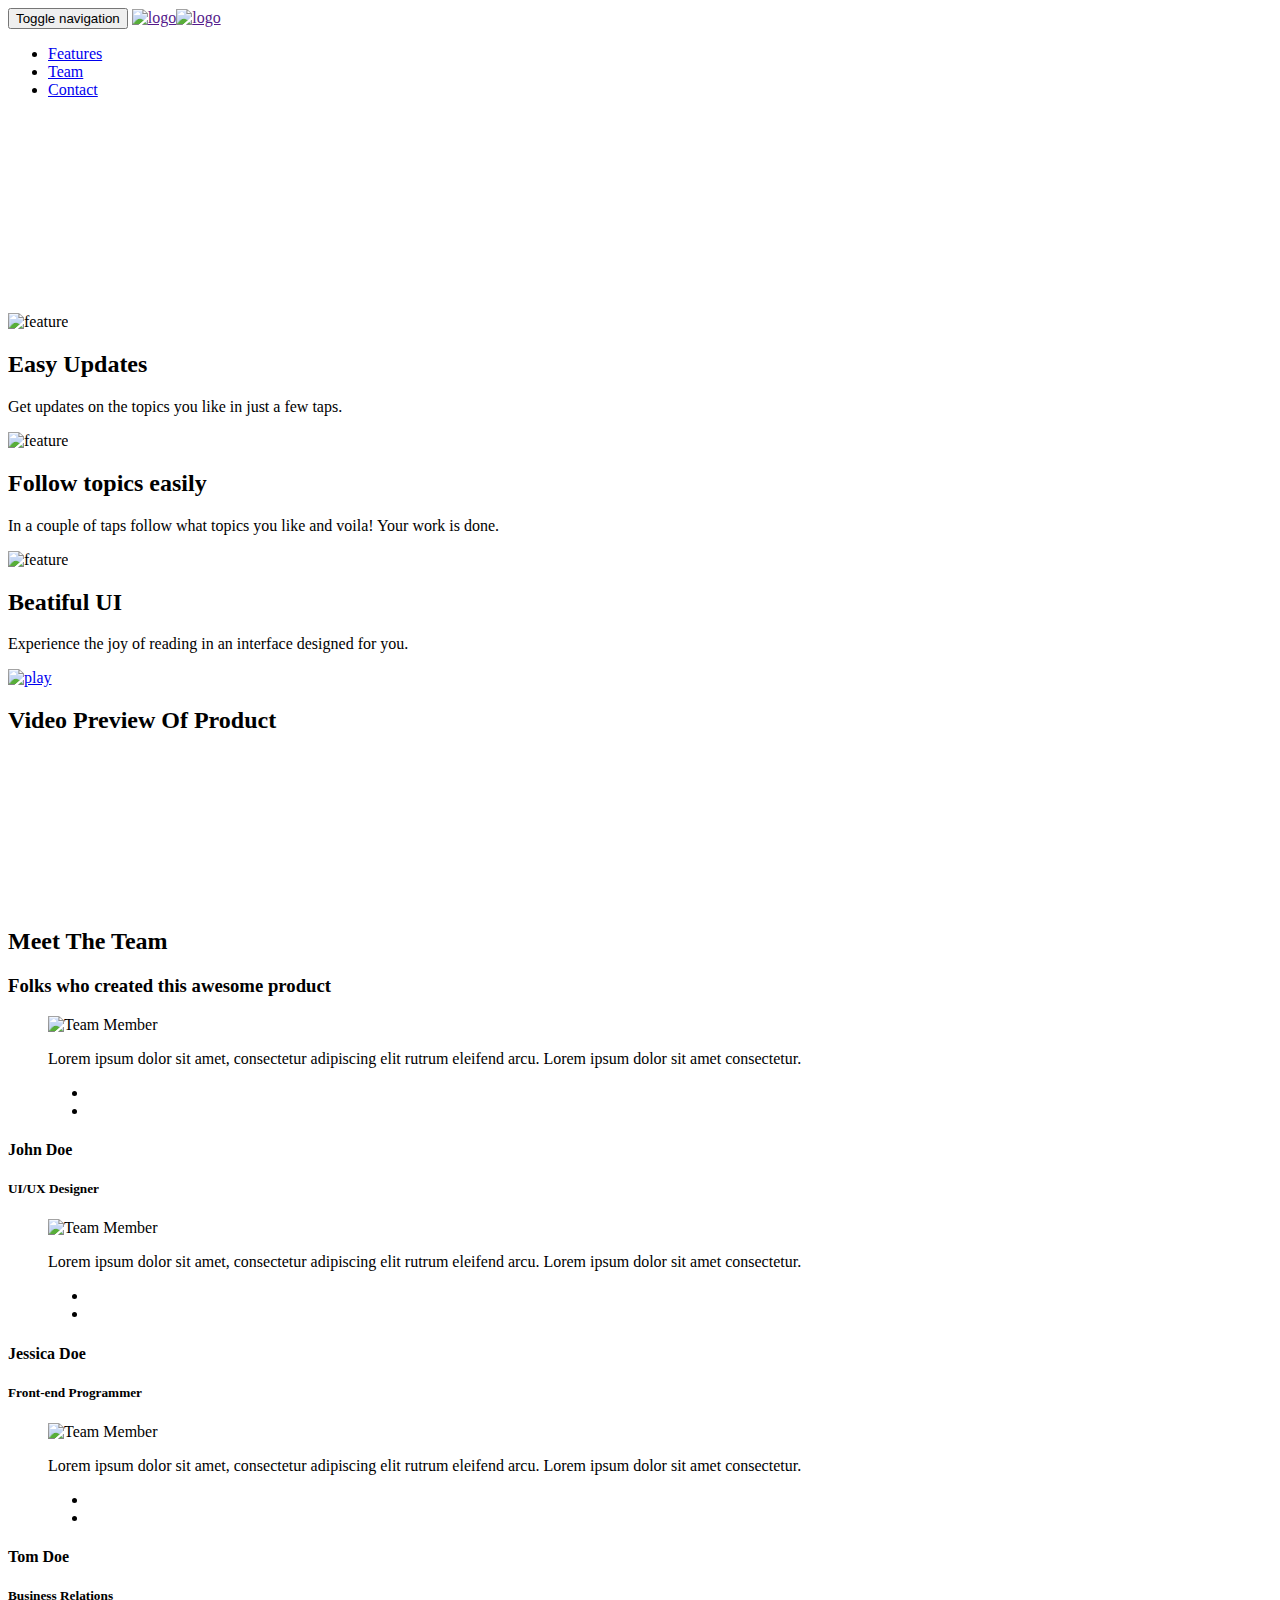
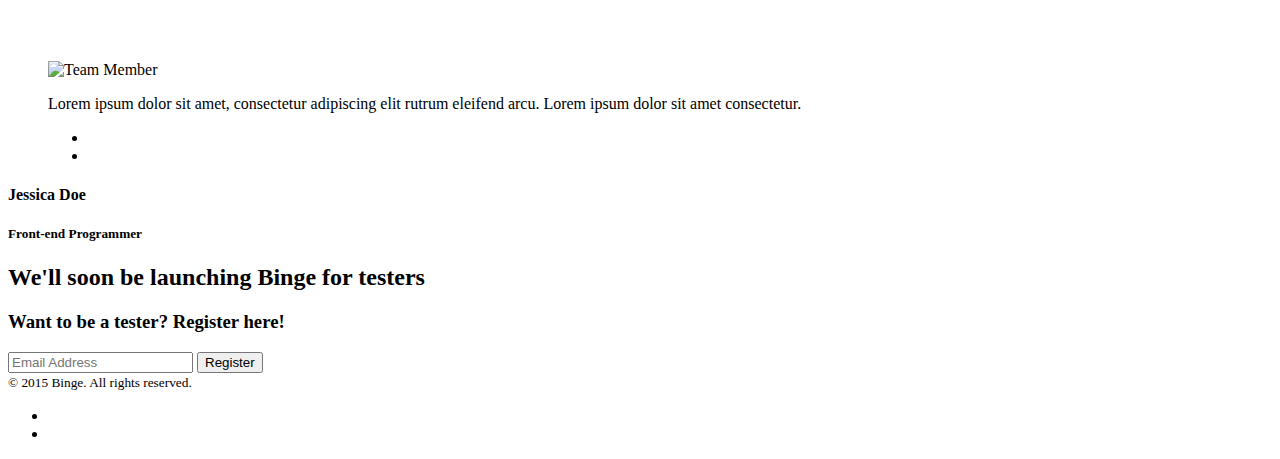
==== index.html @ 5a7ef7dd "cc" ====
<!DOCTYPE html>

<html>
<head>
<link href="http://fonts.googleapis.com/css?family=Source+Sans+Pro:400,600,300,700" rel="stylesheet">
<meta charset="utf-8">
<meta http-equiv="X-UA-Compatible" content="IE=edge">
<meta name="viewport" content="width=device-width, initial-scale=1">
<title>Binge</title>
<meta name="description" content="Startup Landing Page">
<link rel="shortcut icon" href="img/favicon.png" type="image/x-icon">
<link rel="icon" href="img/favicon.png" type="image/x-icon">
<link href="css/bootstrap.min.css" rel="stylesheet">
<link href="css/font-awesome.min.css" rel="stylesheet">
<link href="css/magnific-popup.css" rel="stylesheet">
<link href="css/main.css" rel="stylesheet">
</head>
<body>

<!--hero section-->

<header class="hero-section"> 
  
  <!--navigation-->
  
  <nav class="navbar navbar-default">
    <div class="container">
      <div class="navbar-header">
        <button type="button" class="navbar-toggle collapsed" data-toggle="collapse" data-target="#bs-navbar-collapse-1" aria-expanded="false"> <span class="sr-only">Toggle navigation</span> <span class="icon-bar"></span> <span class="icon-bar"></span> <span class="icon-bar"></span> </button>
        <a class="navbar-brand" href=""><img class="logo-nav" alt="logo" src="img/logo_nav.png" width="150 px" height="41px"><img class="logo-head" alt="logo" src="img/logo_nav1.png" width="150px" height="41px"></a> </div>
      <div class="collapse navbar-collapse" id="bs-navbar-collapse-1">
        <ul class="nav navbar-nav nav-left">
          <li><a href="#features">Features</a></li>
          <li><a href="#team">Team</a></li>
          <li><a href="#contact">Contact</a></li>
        </ul>
      </div>
    </div>
  </nav>
  
  <!--navigation end--> 
  
  <!--welcome message-->
  
  <section class="container text-center welcome-message">
    <div class="row">
      <div class="col-md-12">
        <br>
        <br>
        <br>
        <br>
        <br>
        <br>
        <br>
        <br>
        <br>
        <br>
        <br>
      </div>
    </div>
  </section>
  
  <!--welcome message end--> 
  
</header>

<!--hero section end--> 


<!--benefits

<section class="benefits section-spacing text-center" id="features">
  <div class="container">
    <header class="section-header">
      <h2>FEATURES</h2>
      
    </header>
    <div class="row">
      <div class="col-sm-4"> 
        <h4>Easy Updates</h4>
        <p>Get updates on the topics you like in just a few taps.</p>
      </div>
      <div class="col-sm-4"> 
        <h4>Follow new topics</h4>
        <p>In a couple of taps follow what topics you like and voila! Your work is done.</p>
      </div>
      <div class="col-sm-4"> 
        <h4>Beautiful UI</h4>
        <p>Experience the joy of reading in an interface designed for you.</p>
      </div>
    </div>
  </div>
</section>

benefits end--> 

<!--Features-->

<div class="features section-spacing" id="features">
  <div class="container"> 
    
    <!--feature 1-->
    
    <div class="row">
      <div class="col-md-7 col-md-push-5 text-center"> <img src="img/feature-1.png" alt="feature"> </div>
      <div class="col-md-5 col-md-pull-7">
        <article>
          <h2>Easy Updates</h2>
          <p>Get updates on the topics you like in just a few taps.</p>
          <ul>
          </ul>
        </article>
      </div>
    </div>
    
    <!--feature 1 end--> 
    
    <!--feature 2-->
    <div class="row">
      <div class="col-md-7 text-center"> <img src="img/feature-2.png" alt="feature"> </div>
      <div class="col-md-5">
        <article>
          <h2>Follow topics easily</h2>
          <p>In a couple of taps follow what topics you like and voila! Your work is done.</p>
        </article>
      </div>
    </div>
    <!--feature 2 end--> 
    
    <!--feature 3-->
    <div class="row">
      <div class="col-md-7 col-md-push-5 text-center"> <img src="img/feature-3.png" alt="feature"> </div>
      <div class="col-md-5 col-md-pull-7">
        <article>
          <h2>Beatiful UI</h2>
          <p>Experience the joy of reading in an interface designed for you.</p>
        </article>
      </div>
    </div>
    <!--feature 3 end--> 
  </div>
</div>

<!--Features end--> 

<!--Video section-->

<section class="video-tour text-center">
  <div class="play-btn"> <a href="https://vimeo.com/109054393" class="play litebox-tour"><img src="img/play-btn-vs.png" alt="play"></a>
    <h2>Video Preview Of Product</h2>
  </div>
  
  <!--HTML5 Video-->
  <video autoplay loop muted id="bgvid" poster="video/poster.jpg">
    <source src="video/vb.mp4" type="video/mp4">
    <source src="video/vb.webm" type="video/webm">
  </video>
  <!--HTML5 Video end--> 
  
</section>

<!--Video section end--> 


<!--Team-->

<section class="team section-spacing text-center" id="team">
  <div class="container">
    <header class="section-header">
      <h2>Meet The Team</h2>
      <h3>Folks who created this awesome product</h3>
    </header>
    <div class="row">
      <div class="col-sm-4">
        <div class="team-details">
          <figure><img src="img/team-1.jpg" alt="Team Member">
            <figcaption>
              <div>
                <p>Lorem ipsum dolor sit amet, consectetur adipiscing elit rutrum eleifend arcu. Lorem ipsum dolor sit amet consectetur.</p>
                
                <!--social-->
                
                <ul class="social">
                  <li><a href="https://twitter.com/" target="_blank"><i class="fa fa-twitter"></i></a></li>
                  <li><a href="https://www.facebook.com/" target="_blank"><i class="fa fa-facebook"></i></a></li>
                </ul>
                
                <!--social end--> 
                
              </div>
            </figcaption>
          </figure>
          <div class="team-info">
            <h4>John Doe</h4>
            <h5>UI/UX Designer</h5>
          </div>
        </div>
      </div>
      <div class="col-sm-4">
        <div class="team-details">
          <figure><img src="img/team-2.jpg" alt="Team Member">
            <figcaption>
              <div>
                <p>Lorem ipsum dolor sit amet, consectetur adipiscing elit rutrum eleifend arcu. Lorem ipsum dolor sit amet consectetur.</p>
                
                <!--social-->
                
                <ul class="social">
                  <li><a href="https://twitter.com/" target="_blank"><i class="fa fa-twitter"></i></a></li>
                  <li><a href="https://www.facebook.com/" target="_blank"><i class="fa fa-facebook"></i></a></li>
                </ul>
                
                <!--social end--> 
                
              </div>
            </figcaption>
          </figure>
          <div class="team-info">
            <h4>Jessica Doe</h4>
            <h5>Front-end Programmer</h5>
          </div>
        </div>
      </div>
      <div class="col-sm-4">
        <div class="team-details">
          <figure><img src="img/team-3.jpg" alt="Team Member">
            <figcaption>
              <div>
                <p>Lorem ipsum dolor sit amet, consectetur adipiscing elit rutrum eleifend arcu. Lorem ipsum dolor sit amet consectetur.</p>
                
                <!--social-->
                
                <ul class="social">
                  <li><a href="https://twitter.com/" target="_blank"><i class="fa fa-twitter"></i></a></li>
                  <li><a href="https://www.facebook.com/" target="_blank"><i class="fa fa-facebook"></i></a></li>
                </ul>
                
                <!--social end--> 
                
              </div>
            </figcaption>
          </figure>
          <div class="team-info">
            <h4>Tom Doe</h4>
            <h5>Business Relations</h5>
          </div>
        </div>
      </div>
      <br>
      <div class="col-sm-4">
        <div class="team-details">
        </div>
      </div>
      <div class="col-sm-4">
        <div class="team-details">
          <figure><img src="img/team-2.jpg" alt="Team Member">
            <figcaption>
              <div>
                <p>Lorem ipsum dolor sit amet, consectetur adipiscing elit rutrum eleifend arcu. Lorem ipsum dolor sit amet consectetur.</p>
                
                <!--social-->
                
                <ul class="social">
                  <li><a href="https://twitter.com/" target="_blank"><i class="fa fa-twitter"></i></a></li>
                  <li><a href="https://www.facebook.com/" target="_blank"><i class="fa fa-facebook"></i></a></li>
                </ul>
                
                <!--social end--> 
                
              </div>
            </figcaption>
          </figure>
          <div class="team-info">
            <h4>Jessica Doe</h4>
            <h5>Front-end Programmer</h5>
          </div>
        </div>
      </div>
    </div>
  </div>
</section>

<!--Team end--> 


<!--contact us end--> 

<!--sub-form-->
<section class="sub-form section-spacing text-center">
  <div class="container">
    <header class="section-header">
      <h2>We'll soon be launching Binge for testers</h2>
      <h3>Want to be a tester? Register here!</h3>
    </header>
    <div class="row">
      <div class="col-md-6 center-block col-sm-11">
        <form id="mc-form">
          <div class="input-group">
            <input type="email" class="form-control" placeholder="Email Address" required id="mc-email">
            <span class="input-group-btn">
            <button type="submit" class="btn btn-default">Register<i class="fa fa-envelope"></i> </button>
            </span> </div>
          <label for="mc-email" id="mc-notification"></label>
        </form>
      </div>
    </div>
  </div>
</section>
<!--sub-form end--> 

<!--site-footer-->
<footer class="site-footer section-spacing text-center">
  <div class="container">
    <div class="row">
      <div class="col-md-4"> <small>&copy; 2015 Binge. All rights reserved.</small></div>
      <div class="col-md-4"> 
        <!--social-->
        
        <ul class="social">
          <li><a href="https://github.com/Bingeit" target="_blank"><i class="fa fa-github"></i></a></li>
          <li><a href="https://www.youtube.com/" target="_blank"><i class="fa fa-youtube-play"></i></a></li>
        </ul>
        
        <!--social end--> 
        
      </div>
    </div>
  </div>
</footer>
<!--site-footer end--> 

<script src="js/jquery-2.1.4.min.js"></script> 
<script src="js/bootstrap.min.js"></script> 
<script src="js/waypoints.min.js"></script> 
<script src="js/jquery.animateNumber.min.js"></script> 
<script src="js/waypoints-sticky.min.js"></script> 
<script src="js/retina.min.js"></script> 
<script src="js/jquery.magnific-popup.min.js"></script> 
<script src="js/jquery.ajaxchimp.min.js"></script> 
<script src="js/tweetie.min.js"></script> 
<script src="js/main.js"></script> 
<script src="https://maps.googleapis.com/maps/api/js?v=3.exp"></script> 
<script src="js/gmap.js"></script>
</body>
</html>
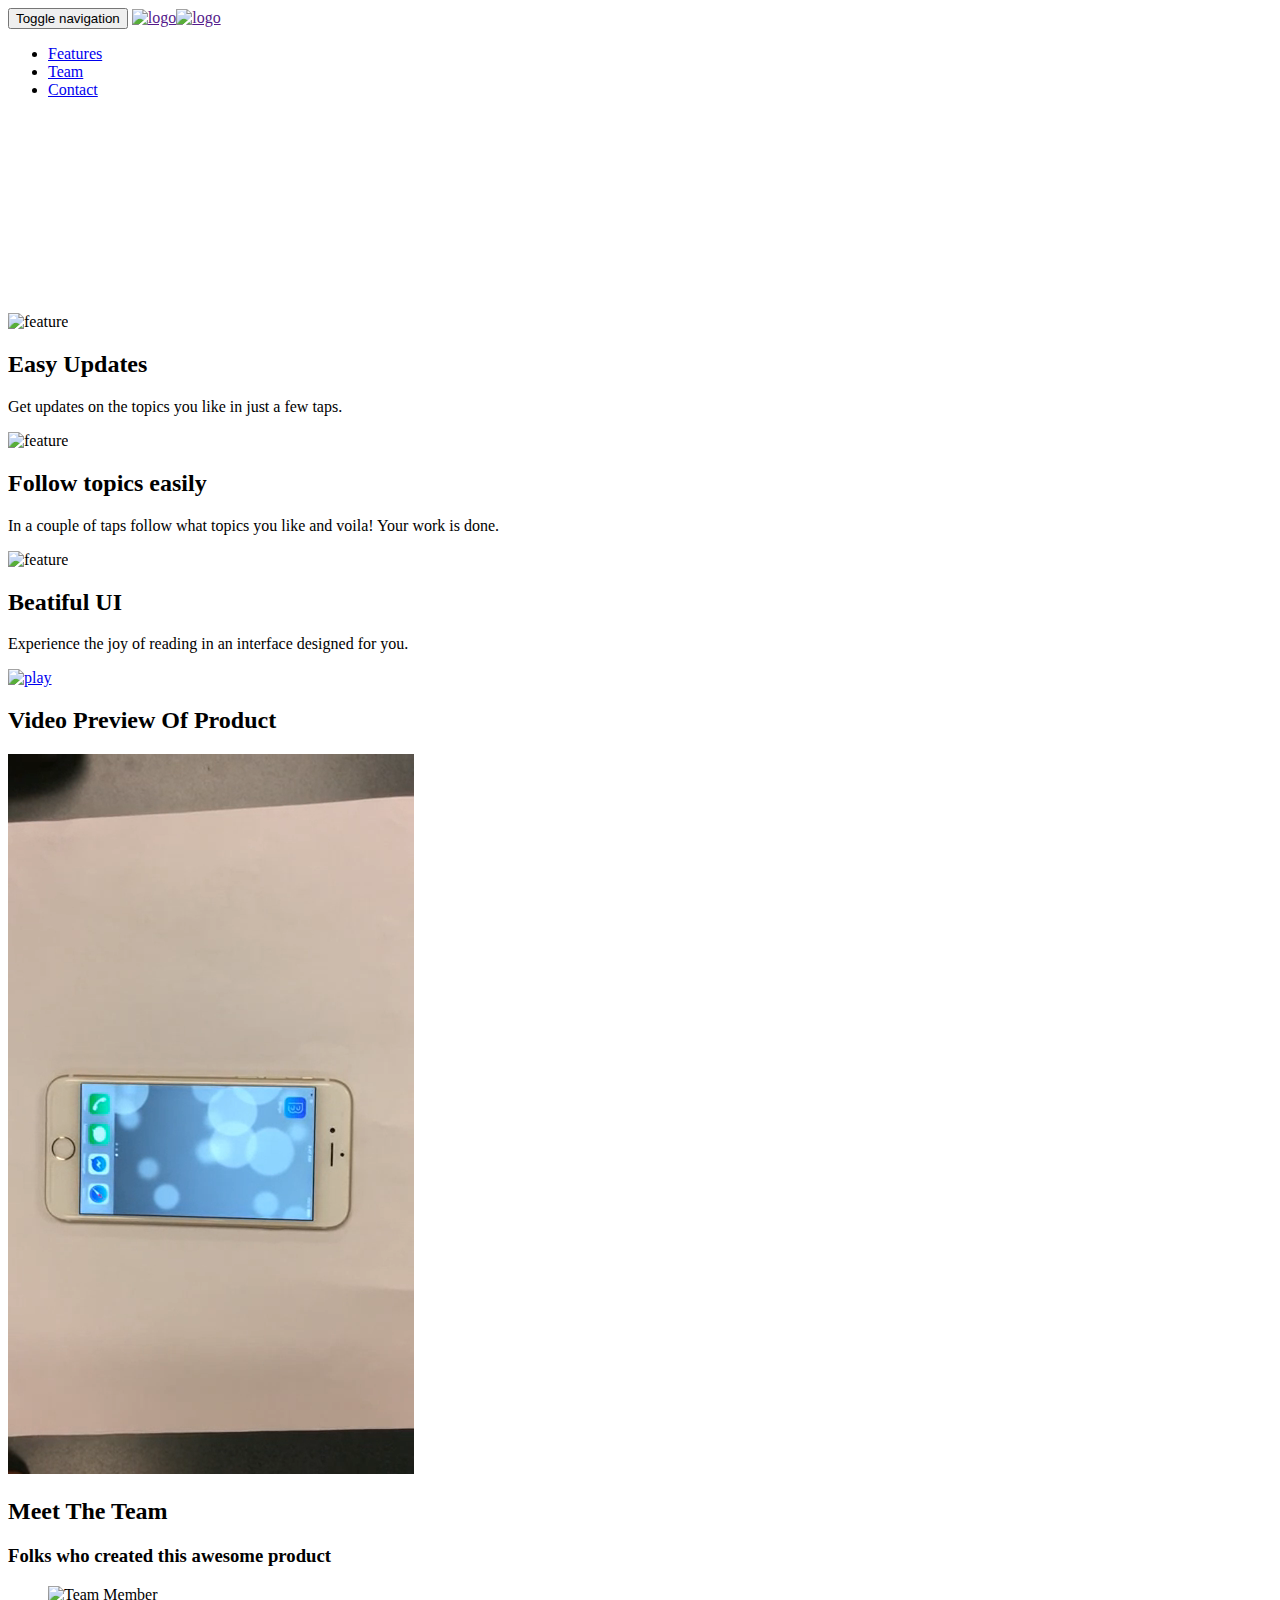
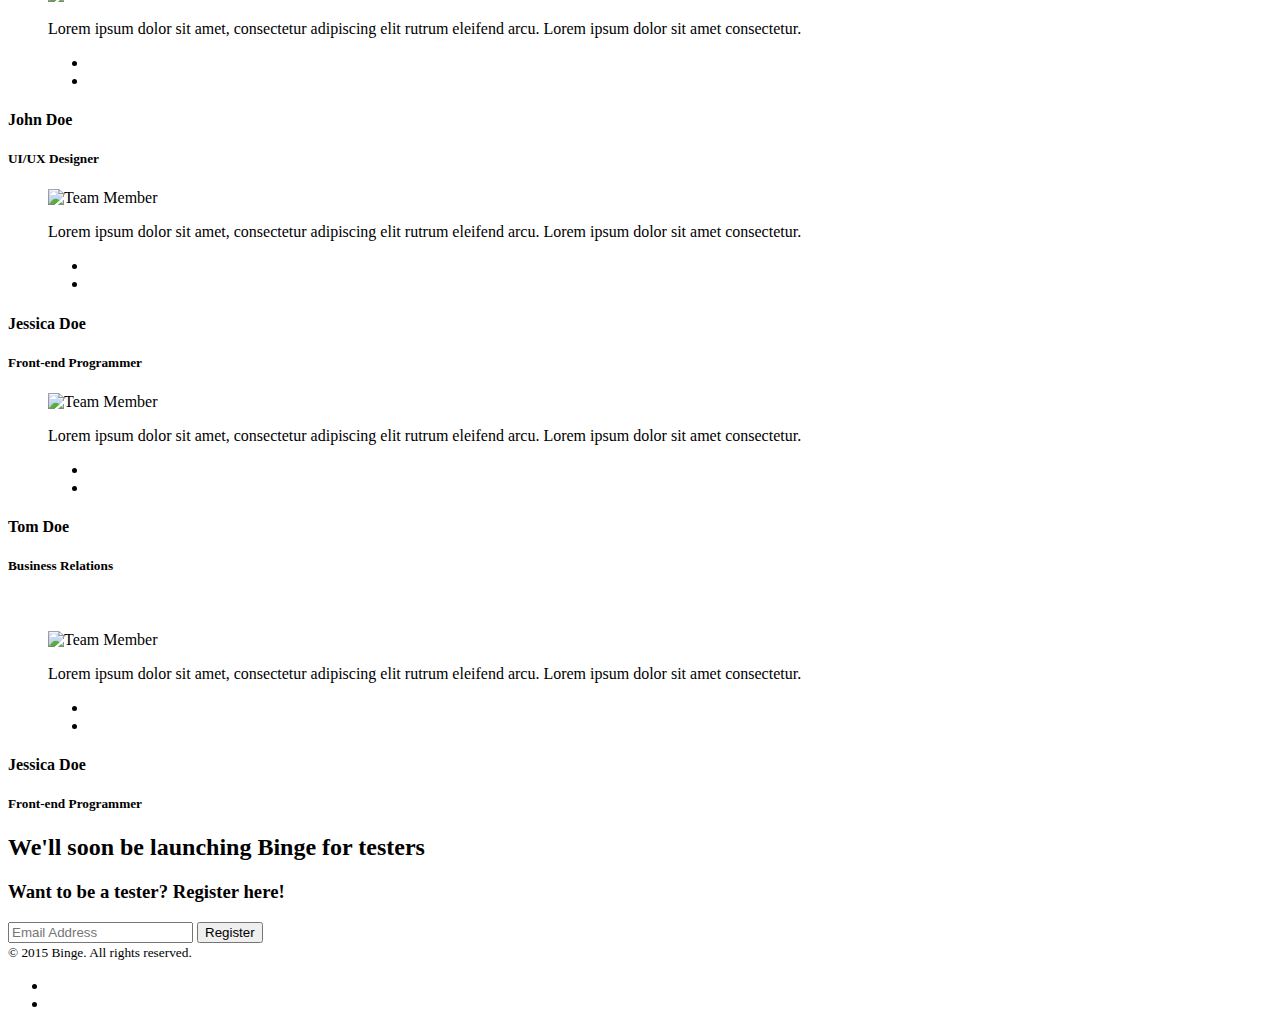
==== commit 7b13152b: "cc" ====
--- a/index.html
+++ b/index.html
@@ -64,37 +64,6 @@
   
 </header>
 
-<!--hero section end--> 
-
-
-<!--benefits
-
-<section class="benefits section-spacing text-center" id="features">
-  <div class="container">
-    <header class="section-header">
-      <h2>FEATURES</h2>
-      
-    </header>
-    <div class="row">
-      <div class="col-sm-4"> 
-        <h4>Easy Updates</h4>
-        <p>Get updates on the topics you like in just a few taps.</p>
-      </div>
-      <div class="col-sm-4"> 
-        <h4>Follow new topics</h4>
-        <p>In a couple of taps follow what topics you like and voila! Your work is done.</p>
-      </div>
-      <div class="col-sm-4"> 
-        <h4>Beautiful UI</h4>
-        <p>Experience the joy of reading in an interface designed for you.</p>
-      </div>
-    </div>
-  </div>
-</section>
-
-benefits end--> 
-
-<!--Features-->
 
 <div class="features section-spacing" id="features">
   <div class="container"> 
@@ -146,7 +115,7 @@
 <!--Video section-->
 
 <section class="video-tour text-center">
-  <div class="play-btn"> <a href="https://vimeo.com/109054393" class="play litebox-tour"><img src="img/play-btn-vs.png" alt="play"></a>
+  <div class="play-btn"> <a href="https://youtu.be/5oAhIVtrBBU"><img src="img/play-btn-vs.png" alt="play"></a>
     <h2>Video Preview Of Product</h2>
   </div>
   
@@ -318,7 +287,7 @@
         
         <ul class="social">
           <li><a href="https://github.com/Bingeit" target="_blank"><i class="fa fa-github"></i></a></li>
-          <li><a href="https://www.youtube.com/" target="_blank"><i class="fa fa-youtube-play"></i></a></li>
+          <li><a href="https://youtu.be/5oAhIVtrBBU" target="_blank"><i class="fa fa-youtube-play"></i></a></li>
         </ul>
         
         <!--social end--> 
